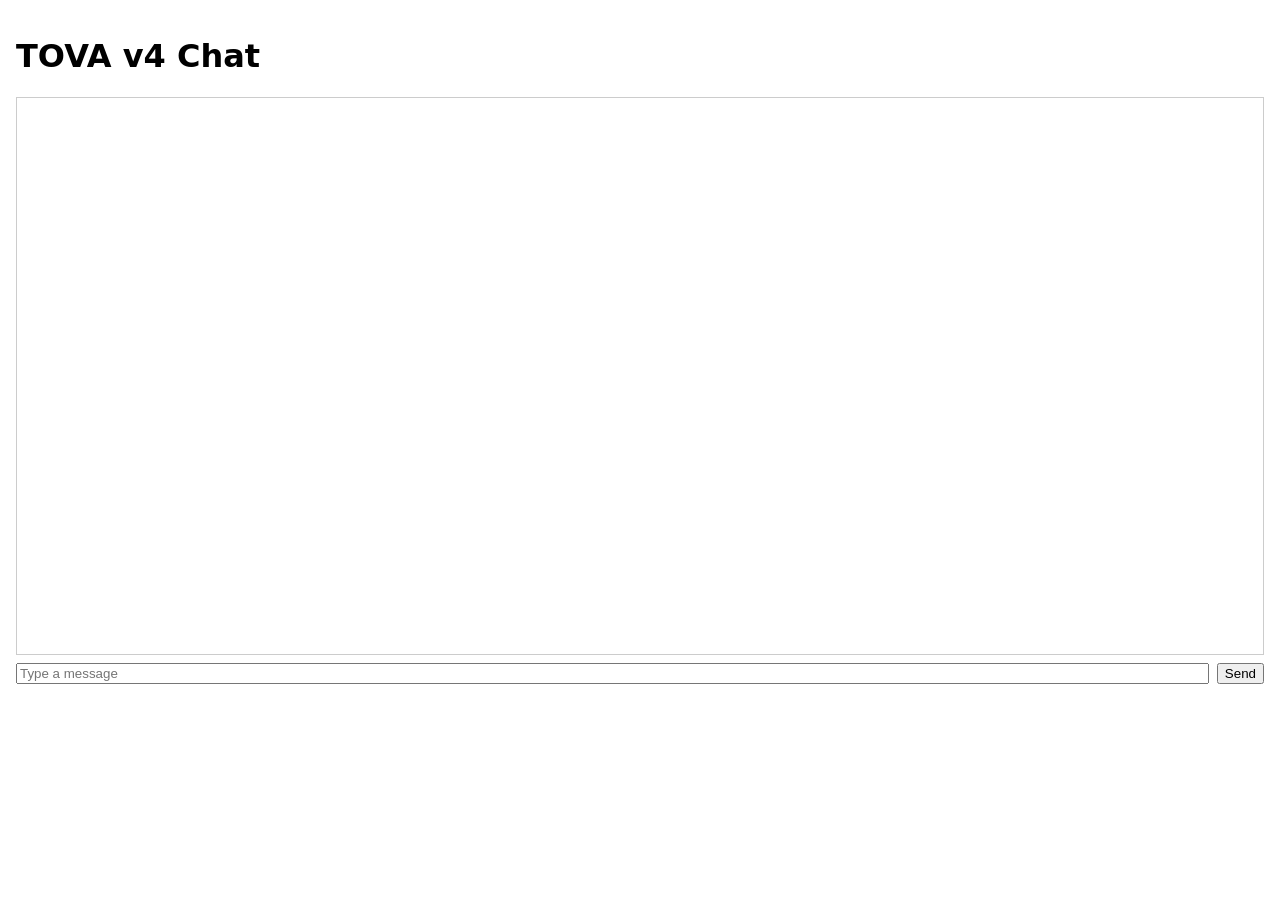
==== frontend/chat/index.html @ bca89a8c "chore: bootstrap TOVA v4 project structure" ====
<!doctype html>
<html lang="en">
<head>
  <meta charset="utf-8" />
  <meta name="viewport" content="width=device-width, initial-scale=1" />
  <title>TOVA v4 Chat</title>
  <link rel="stylesheet" href="./chat.css" />
</head>
<body>
  <main id="app">
    <h1>TOVA v4 Chat</h1>
    <div id="messages"></div>
    <form id="form">
      <input id="input" type="text" placeholder="Type a message" />
      <button type="submit">Send</button>
    </form>
  </main>
  <script src="./chat.js"></script>
</body>
</html>
---- frontend/chat/chat.css ----
body { font-family: system-ui, sans-serif; margin: 0; padding: 1rem; }
#messages { height: 60vh; overflow: auto; border: 1px solid #ccc; padding: .5rem; margin-bottom: .5rem; }
form { display: flex; gap: .5rem; }
input { flex: 1; }
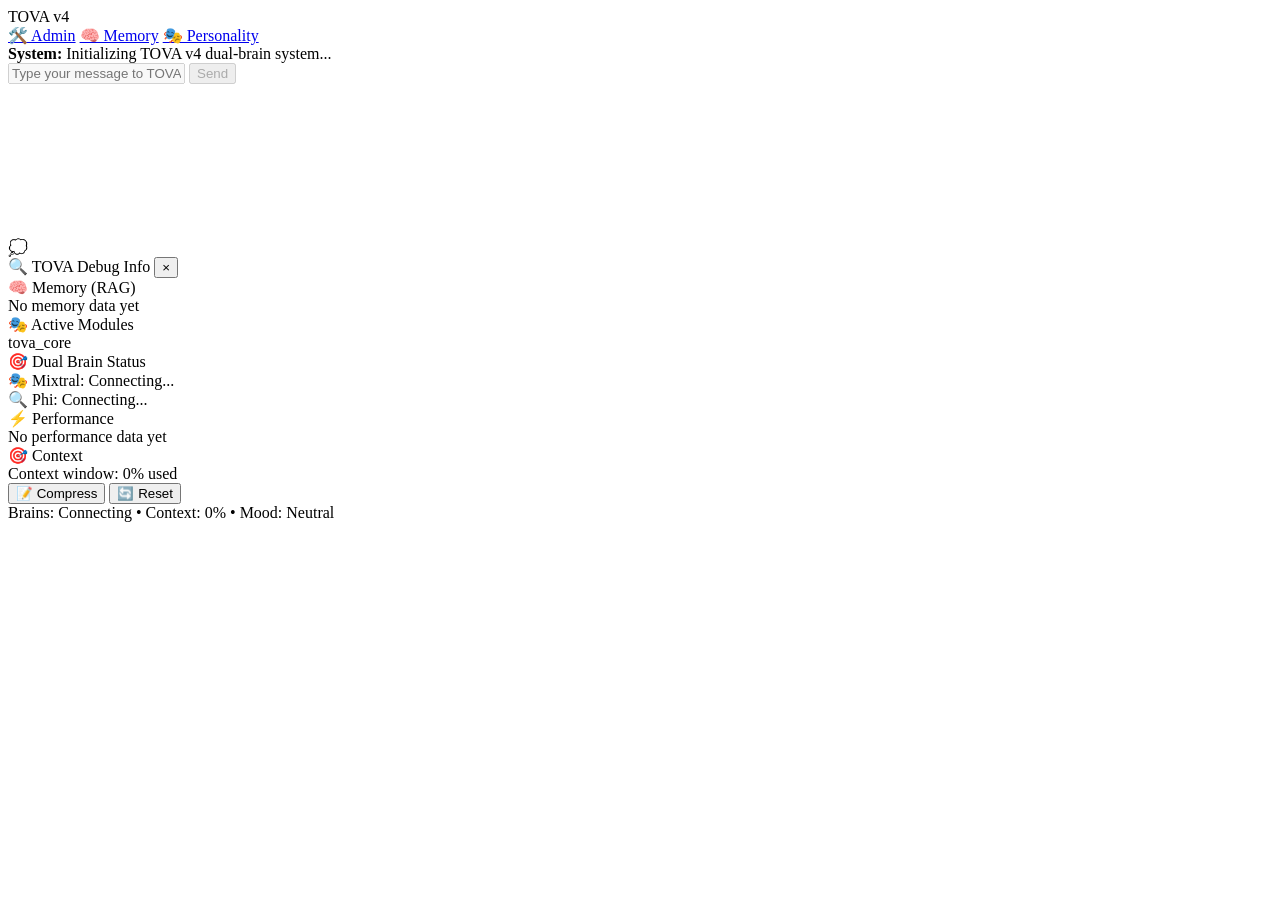
==== commit fddb2c94: "feat: implement WebSocket API and enhanced frontend interface - Add real-time WebSocket chat endpoin" ====
--- a/frontend/chat/index.html
+++ b/frontend/chat/index.html
@@ -1,20 +1,111 @@
-<!doctype html>
+<!DOCTYPE html>
 <html lang="en">
 <head>
-  <meta charset="utf-8" />
-  <meta name="viewport" content="width=device-width, initial-scale=1" />
-  <title>TOVA v4 Chat</title>
-  <link rel="stylesheet" href="./chat.css" />
+    <meta charset="UTF-8">
+    <meta name="viewport" content="width=device-width, initial-scale=1.0">
+    <title>TOVA v4 - AI Companion</title>
+    <link rel="stylesheet" href="/static/chat/chat.css">
 </head>
 <body>
-  <main id="app">
-    <h1>TOVA v4 Chat</h1>
-    <div id="messages"></div>
-    <form id="form">
-      <input id="input" type="text" placeholder="Type a message" />
-      <button type="submit">Send</button>
-    </form>
-  </main>
-  <script src="./chat.js"></script>
+    <div class="topbar">
+        <div class="logotext">TOVA v4</div>
+        <div class="nav-links">
+            <a href="/admin" class="nav-link">🛠️ Admin</a>
+            <a href="/admin/memory" class="nav-link">🧠 Memory</a>
+            <a href="/admin/personality" class="nav-link">🎭 Personality</a>
+        </div>
+    </div>
+
+    <div class="container">
+        <div class="chat-pane">
+            <!-- Immersive debug popup -->
+            <div id="immersive-debug-popup" class="immersive-debug"></div>
+            
+            <!-- Chat messages -->
+            <div id="chatMessages">
+                <div class="chat-bubble system">
+                    <strong>System:</strong> Initializing TOVA v4 dual-brain system...
+                </div>
+            </div>
+            
+            <!-- Chat input -->
+            <div class="chat-input">
+                <div class="input-group">
+                    <input 
+                        type="text" 
+                        id="messageInput" 
+                        placeholder="Type your message to TOVA..."
+                        disabled
+                    />
+                    <button class="send-btn" id="sendBtn" disabled>Send</button>
+                </div>
+            </div>
+        </div>
+
+        <div class="right-pane">
+            <!-- Avatar container with context monitoring -->
+            <div class="avatar-container" id="avatarContainer">
+                <video id="tovaAvatar" muted preload="metadata" class="avatar-video">
+                    <source src="/static/assets/avatar/tova_default.mp4" type="video/mp4">
+                    TOVA Avatar
+                </video>
+                <div class="debug-bubble" id="debugBubble">💭</div>
+            </div>
+            
+            <!-- Debug Panel -->
+            <div class="debug-panel" id="debugPanel">
+                <div class="debug-header">
+                    <span class="debug-title">🔍 TOVA Debug Info</span>
+                    <button class="debug-close" onclick="toggleDebugPanel()">×</button>
+                </div>
+                <div class="debug-content">
+                    <div class="debug-section">
+                        <div class="debug-section-title">🧠 Memory (RAG)</div>
+                        <div class="debug-section-content" id="debugMemory">
+                            No memory data yet
+                        </div>
+                    </div>
+                    <div class="debug-section">
+                        <div class="debug-section-title">🎭 Active Modules</div>
+                        <div class="debug-section-content" id="debugModules">
+                            <span class="debug-module core">tova_core</span>
+                        </div>
+                    </div>
+                    <div class="debug-section">
+                        <div class="debug-section-title">🎯 Dual Brain Status</div>
+                        <div class="debug-section-content" id="debugBrains">
+                            <div id="mixtralStatus">🎭 Mixtral: <span class="status-offline">Connecting...</span></div>
+                            <div id="phiStatus">🔍 Phi: <span class="status-offline">Connecting...</span></div>
+                        </div>
+                    </div>
+                    <div class="debug-section">
+                        <div class="debug-section-title">⚡ Performance</div>
+                        <div class="debug-section-content" id="debugPerformance">
+                            No performance data yet
+                        </div>
+                    </div>
+                    <div class="debug-section">
+                        <div class="debug-section-title">🎯 Context</div>
+                        <div class="debug-section-content" id="debugContext">
+                            Context window: 0% used
+                        </div>
+                    </div>
+                </div>
+            </div>
+            
+            <!-- Context Actions -->
+            <div class="context-actions" id="contextActions">
+                <button class="context-btn compress" onclick="compressContext()">📝 Compress</button>
+                <button class="context-btn reset" onclick="resetContext()">🔄 Reset</button>
+            </div>
+            
+            <!-- Status Block -->
+            <div class="status-block" id="statusBlock">
+                Brains: Connecting • Context: 0% • Mood: Neutral
+            </div>
+        </div>
+    </div>
+
+    <script src="/static/chat/chat.js"></script>
 </body>
 </html> 
